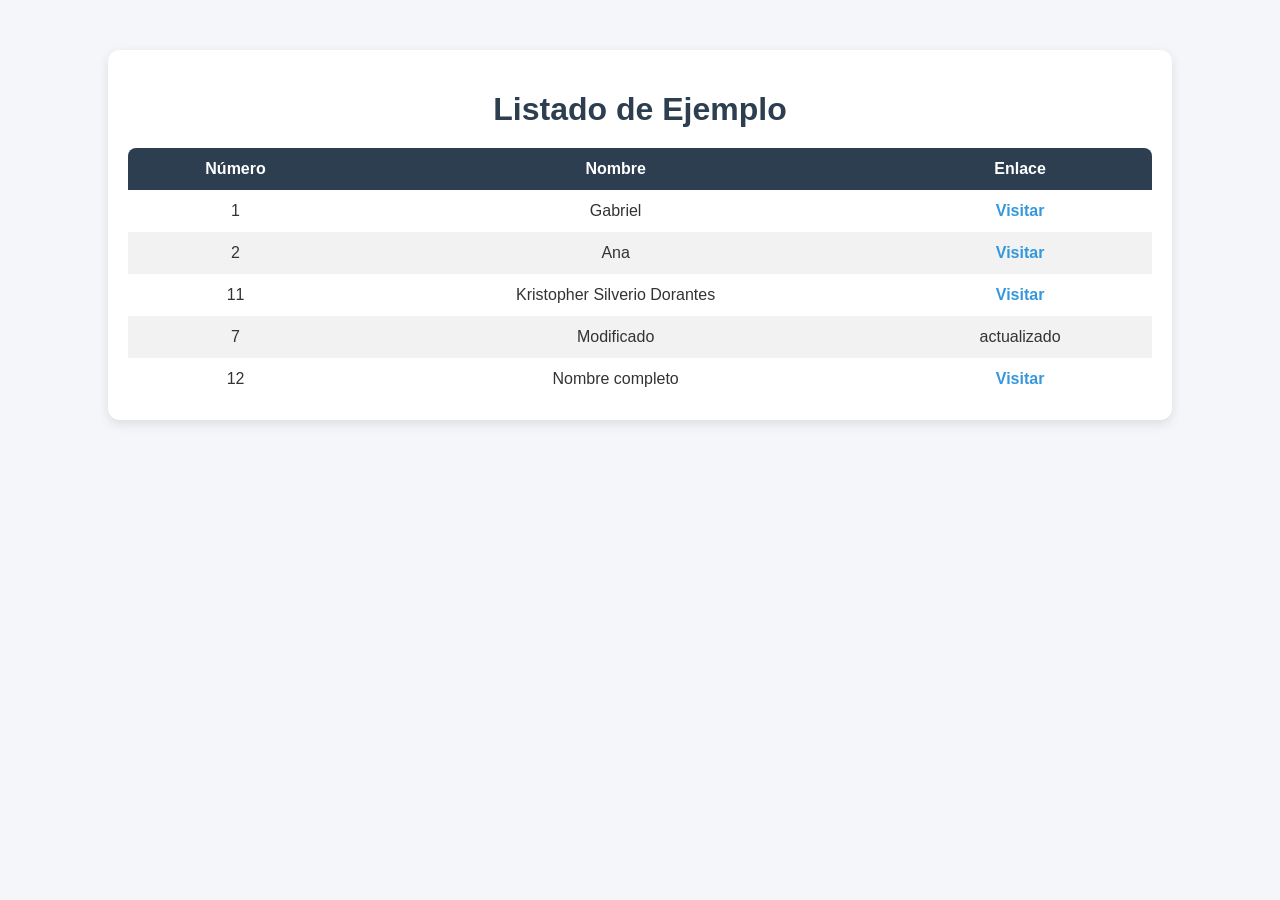
==== index.html @ b9354d40 "Merge pull request #6 from gacastromx/rama_profesor Agregar pagina de prueba" ====
<!DOCTYPE html>
<html lang="es">
<head>
    <meta charset="UTF-8">
    <meta name="viewport" content="width=device-width, initial-scale=1.0">
    <title>Tabla con Tres Columnas</title>
    <link rel="stylesheet" href="styles.css">
</head>
<body>
    <div class="container">
        <h1>Listado de Ejemplo</h1>
        <table>
            <thead>
                <tr>
                    <th>Número</th>
                    <th>Nombre</th>
                    <th>Enlace</th>
                </tr>
            </thead>
            <tbody>
                <tr>
                    <td>1</td>
                    <td>Gabriel</td>
                    <td><a href="https://example.com">Visitar</a></td>
                </tr>
                <tr>
                    <td>2</td>
                    <td>Ana</td>
                    <td><a href="https://example.com">Visitar</a></td>
                </tr>
                <tr>
                    <td>11</td>
                    <td>Kristopher Silverio Dorantes</td>
                    <td> <a href="kristo.html"> Visitar </a></td>
                </tr>

                <tr>
                    <td>7</td>
                    <td>Modificado</td>
                    <td>actualizado</td>
                </tr>
                <tr>
                    <td>12</td>
                    <td>Nombre completo</td>
                    <td><a href="./nombre.html">Visitar</a></td>
                </tr>
            </tbody>
        </table>
    </div>
</body>
</html>
---- styles.css ----
/* Estilo general */
body {
    font-family: 'Segoe UI', Tahoma, Geneva, Verdana, sans-serif;
    background: #f4f6f9;
    margin: 0;
    padding: 0;
    color: #333;
}

/* Contenedor */
.container {
    width: 80%;
    margin: 50px auto;
    background: #fff;
    padding: 20px;
    border-radius: 12px;
    box-shadow: 0 4px 12px rgba(0,0,0,0.1);
}

/* Título */
h1 {
    text-align: center;
    color: #2c3e50;
    margin-bottom: 20px;
}

/* Tabla */
table {
    width: 100%;
    border-collapse: collapse;
    overflow: hidden;
    border-radius: 8px;
}

/* Encabezados */
thead {
    background: #2c3e50;
    color: #fff;
}

th, td {
    padding: 12px 15px;
    text-align: center;
}

/* Filas alternadas */
tbody tr:nth-child(even) {
    background: #f2f2f2;
}

/* Hover */
tbody tr:hover {
    background: #eaf2f8;
    transition: 0.3s;
}

/* Enlaces */
a {
    text-decoration: none;
    color: #3498db;
    font-weight: bold;
}

a:hover {
    color: #1abc9c;
}
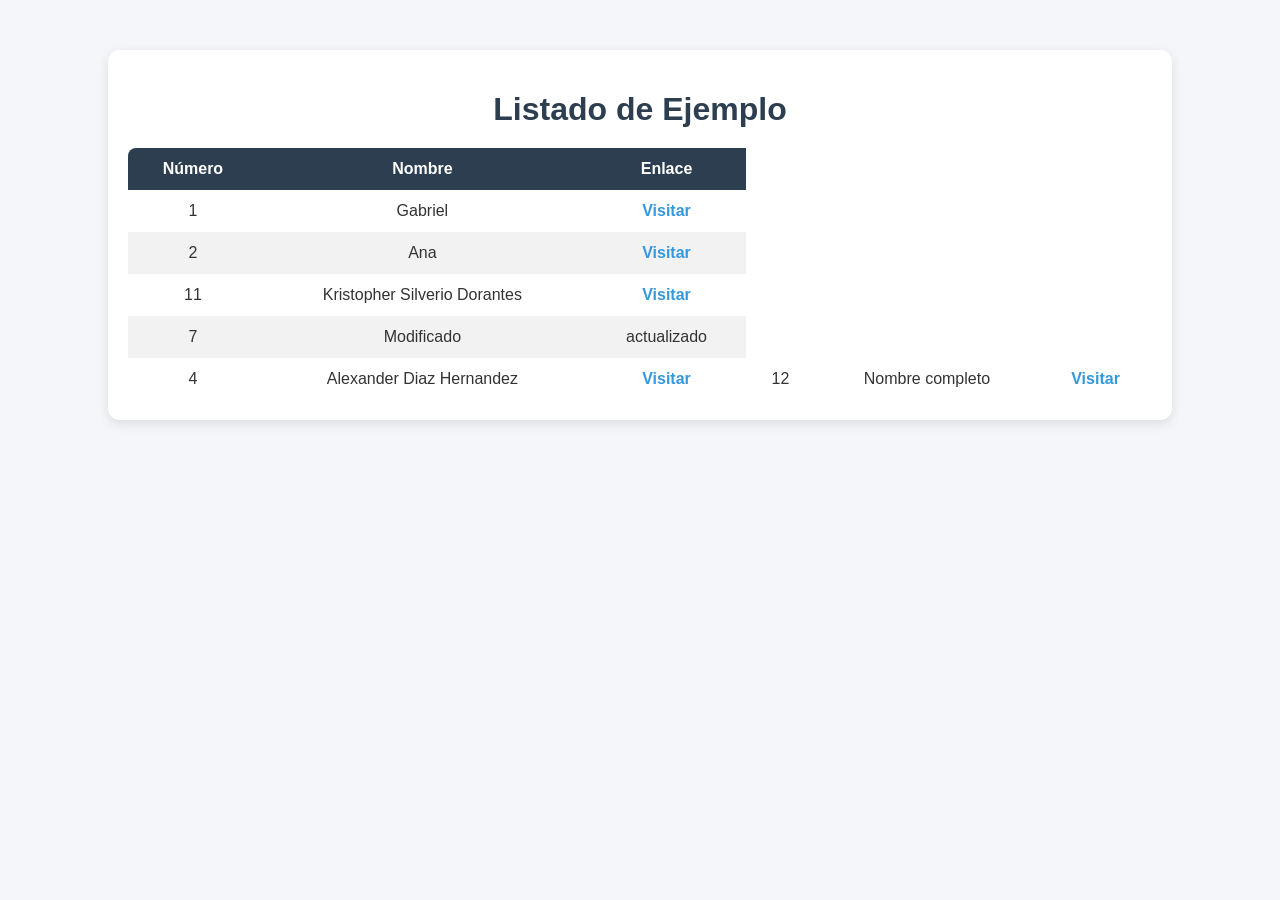
==== commit 59070803: "Merge branch 'master' into rama_de_alex" ====
--- a/index.html
+++ b/index.html
@@ -40,6 +40,9 @@
                     <td>actualizado</td>
                 </tr>
                 <tr>
+                    <td>4</td>
+                    <td>Alexander Diaz Hernandez</td>
+                    <td><a href="alexander.html">Visitar</a></td>
                     <td>12</td>
                     <td>Nombre completo</td>
                     <td><a href="./nombre.html">Visitar</a></td>
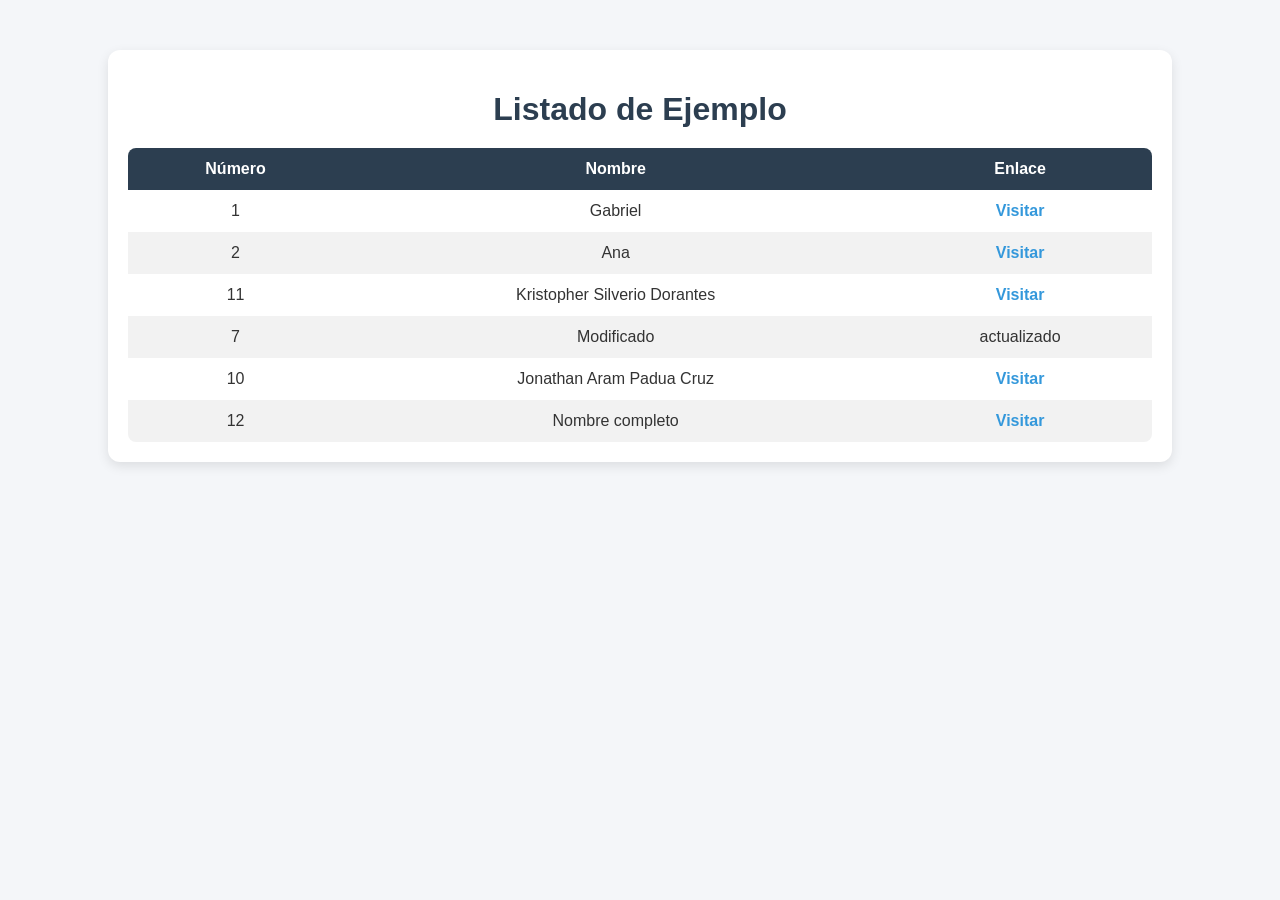
==== commit fcb1695f: "Merge branch 'master' into jonathan" ====
--- a/index.html
+++ b/index.html
@@ -39,10 +39,11 @@
                     <td>Modificado</td>
                     <td>actualizado</td>
                 </tr>
+                 <tr>
+                    <td>10</td>
+                    <td>Jonathan Aram Padua Cruz</td>
+                    <td><a href="./jonathan.html">Visitar</a></td>
                 <tr>
-                    <td>4</td>
-                    <td>Alexander Diaz Hernandez</td>
-                    <td><a href="alexander.html">Visitar</a></td>
                     <td>12</td>
                     <td>Nombre completo</td>
                     <td><a href="./nombre.html">Visitar</a></td>
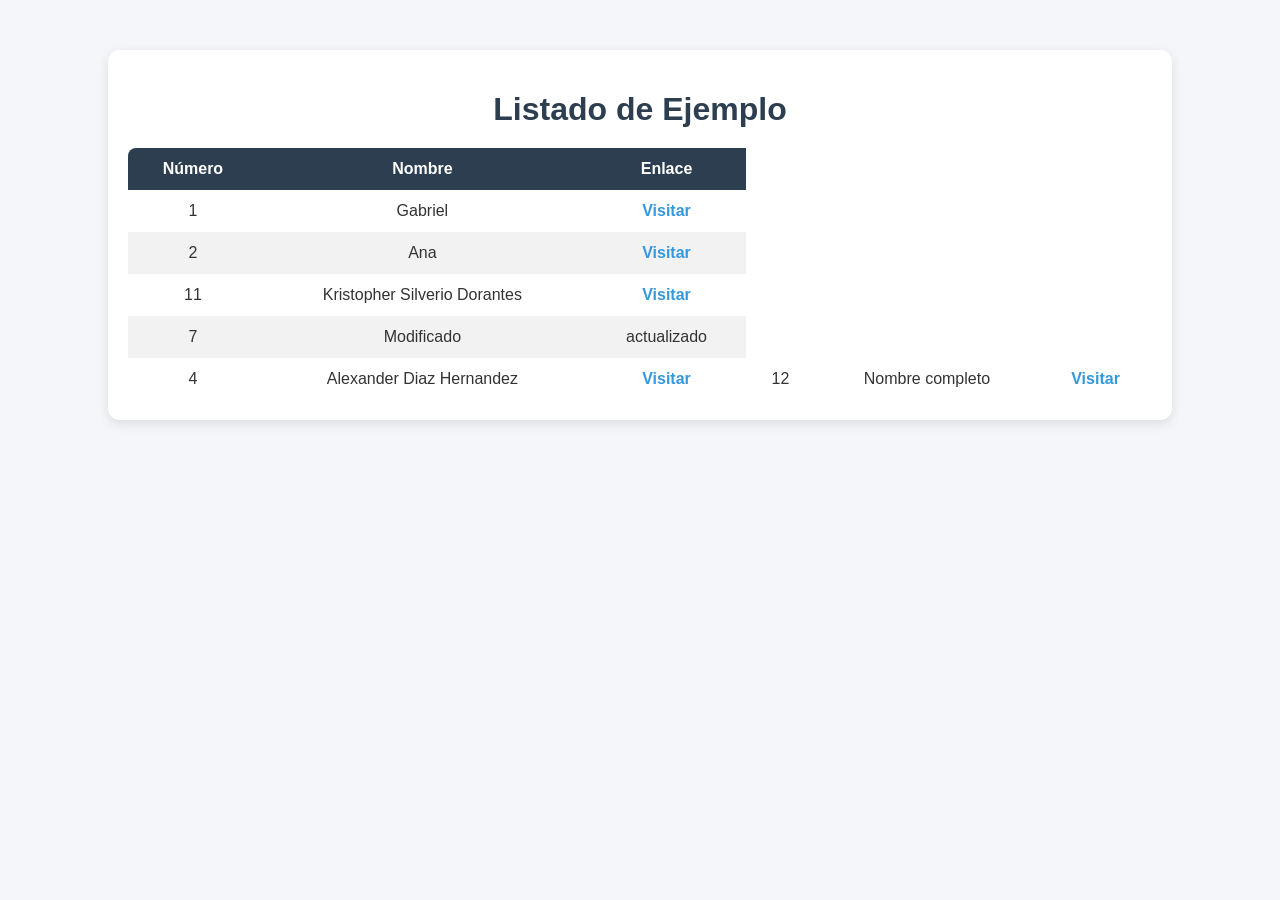
==== commit 3d005ad0: "Merge pull request #3 from gacastromx/rama_de_alex agregar pagina de prueba de Alexander D" ====
--- a/index.html
+++ b/index.html
@@ -39,11 +39,10 @@
                     <td>Modificado</td>
                     <td>actualizado</td>
                 </tr>
-                 <tr>
-                    <td>10</td>
-                    <td>Jonathan Aram Padua Cruz</td>
-                    <td><a href="./jonathan.html">Visitar</a></td>
                 <tr>
+                    <td>4</td>
+                    <td>Alexander Diaz Hernandez</td>
+                    <td><a href="alexander.html">Visitar</a></td>
                     <td>12</td>
                     <td>Nombre completo</td>
                     <td><a href="./nombre.html">Visitar</a></td>
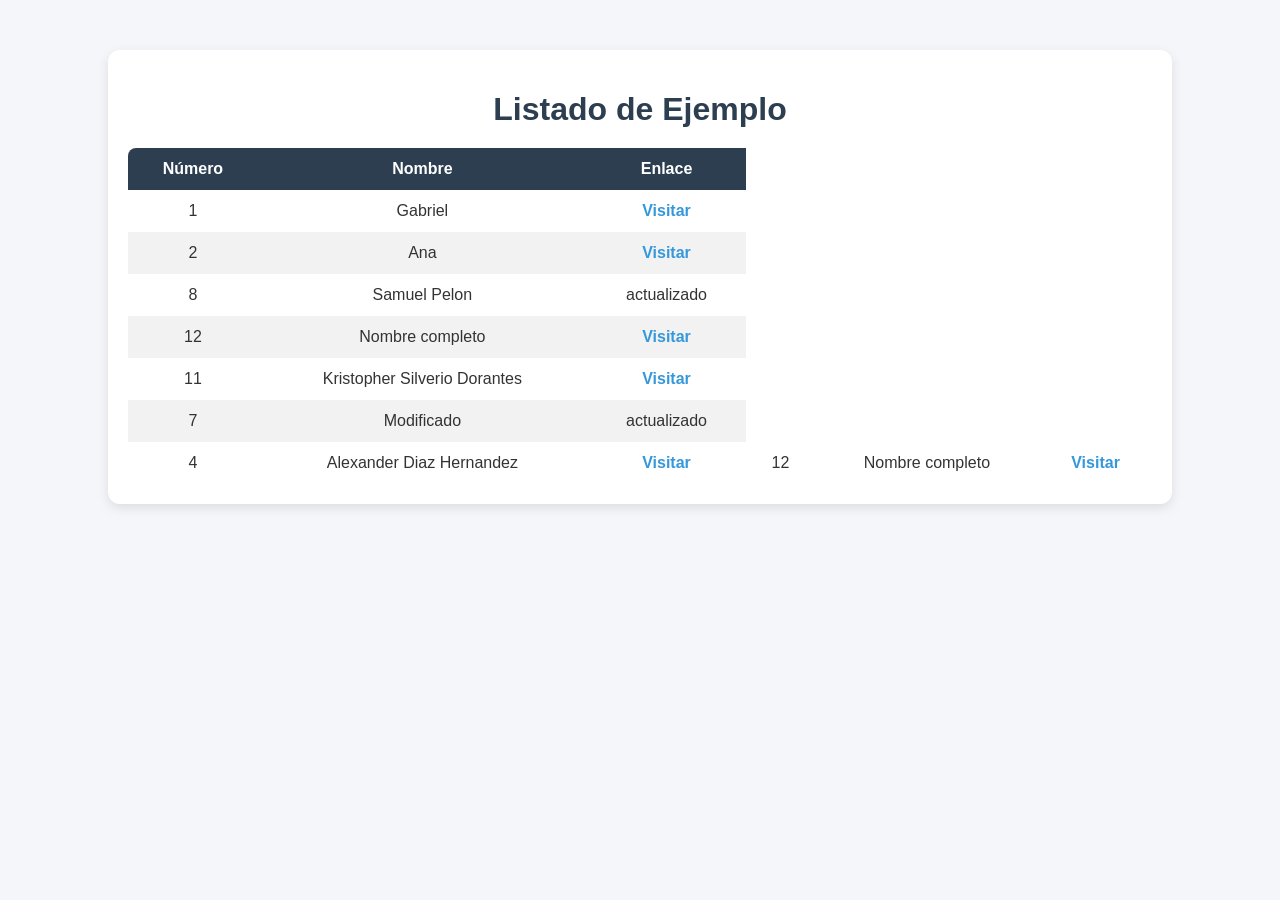
==== commit 6a87697b: "Merge branch 'master' into rama_pelon" ====
--- a/index.html
+++ b/index.html
@@ -29,6 +29,15 @@
                     <td><a href="https://example.com">Visitar</a></td>
                 </tr>
                 <tr>
+                    <td>8</td>
+                    <td>Samuel Pelon</td>
+                    <td>actualizado</td>
+                </tr>
+                <tr>
+                    <td>12</td>
+                    <td>Nombre completo</td>
+                    <td><a href="./pelon.html">Visitar</a></td>
+                </tr>               
                     <td>11</td>
                     <td>Kristopher Silverio Dorantes</td>
                     <td> <a href="kristo.html"> Visitar </a></td>
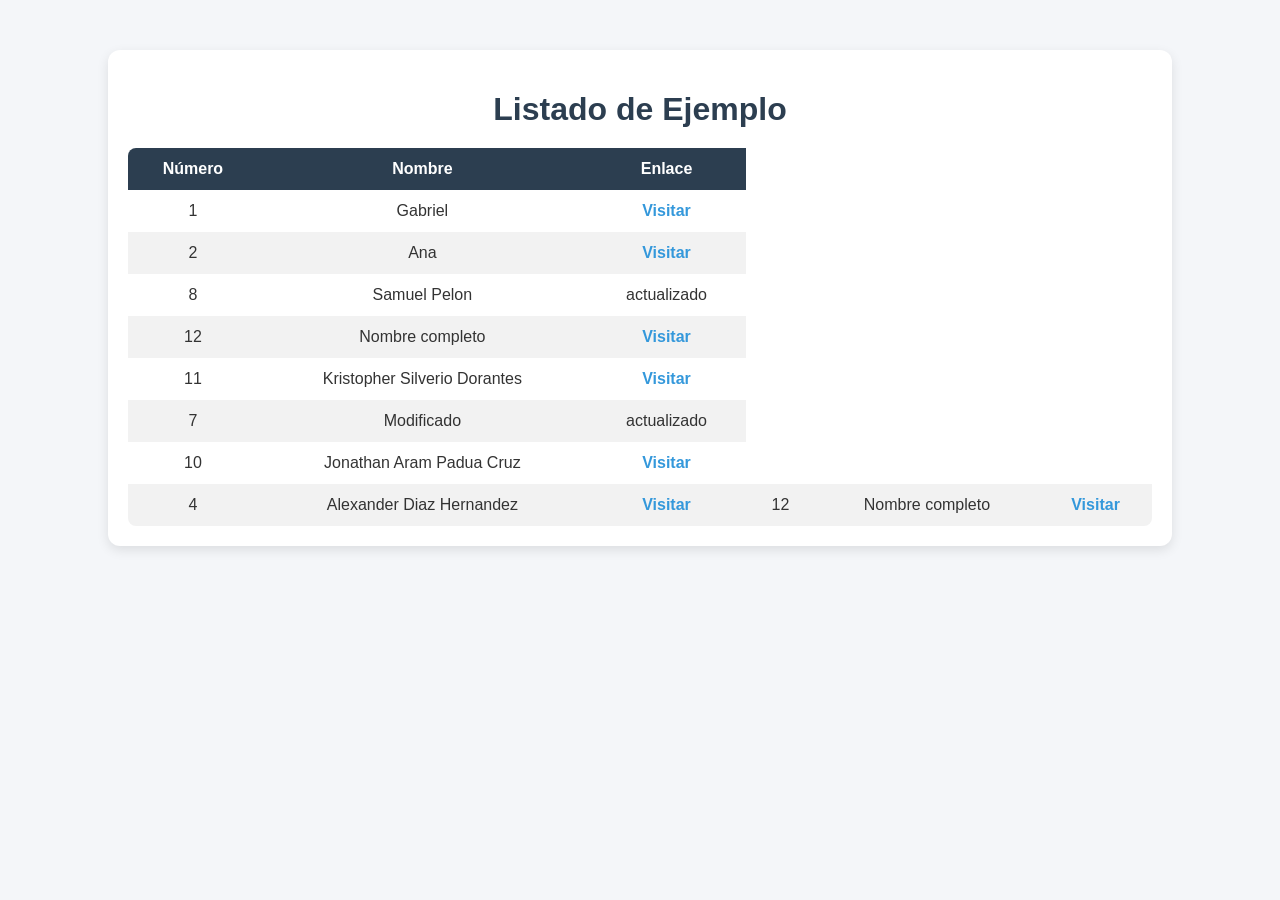
==== commit 196323ff: "Merge pull request #5 from gacastromx/jonathan Agregar pagina de prueba" ====
--- a/index.html
+++ b/index.html
@@ -48,6 +48,10 @@
                     <td>Modificado</td>
                     <td>actualizado</td>
                 </tr>
+                 <tr>
+                    <td>10</td>
+                    <td>Jonathan Aram Padua Cruz</td>
+                    <td><a href="./jonathan.html">Visitar</a></td>
                 <tr>
                     <td>4</td>
                     <td>Alexander Diaz Hernandez</td>
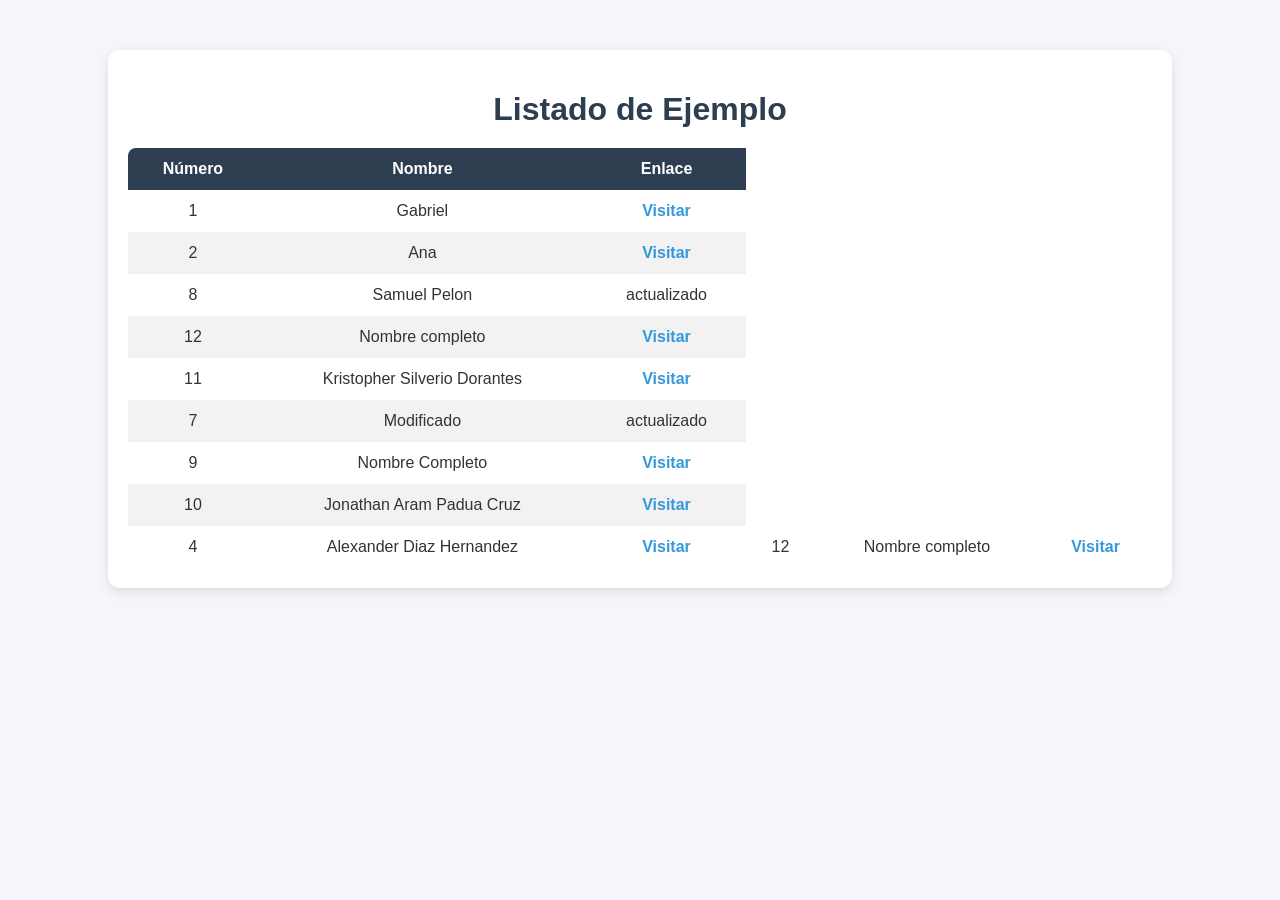
==== commit f2b8d626: "Merge branch 'master' into rama_de_Tomoki" ====
--- a/index.html
+++ b/index.html
@@ -48,6 +48,13 @@
                     <td>Modificado</td>
                     <td>actualizado</td>
                 </tr>
+                
+                <tr>
+                    <td>9</td>
+                    <td>Nombre Completo</td>
+                    <td><a href="./Tomoki.html">Visitar</a></td>
+                </tr>
+
                  <tr>
                     <td>10</td>
                     <td>Jonathan Aram Padua Cruz</td>
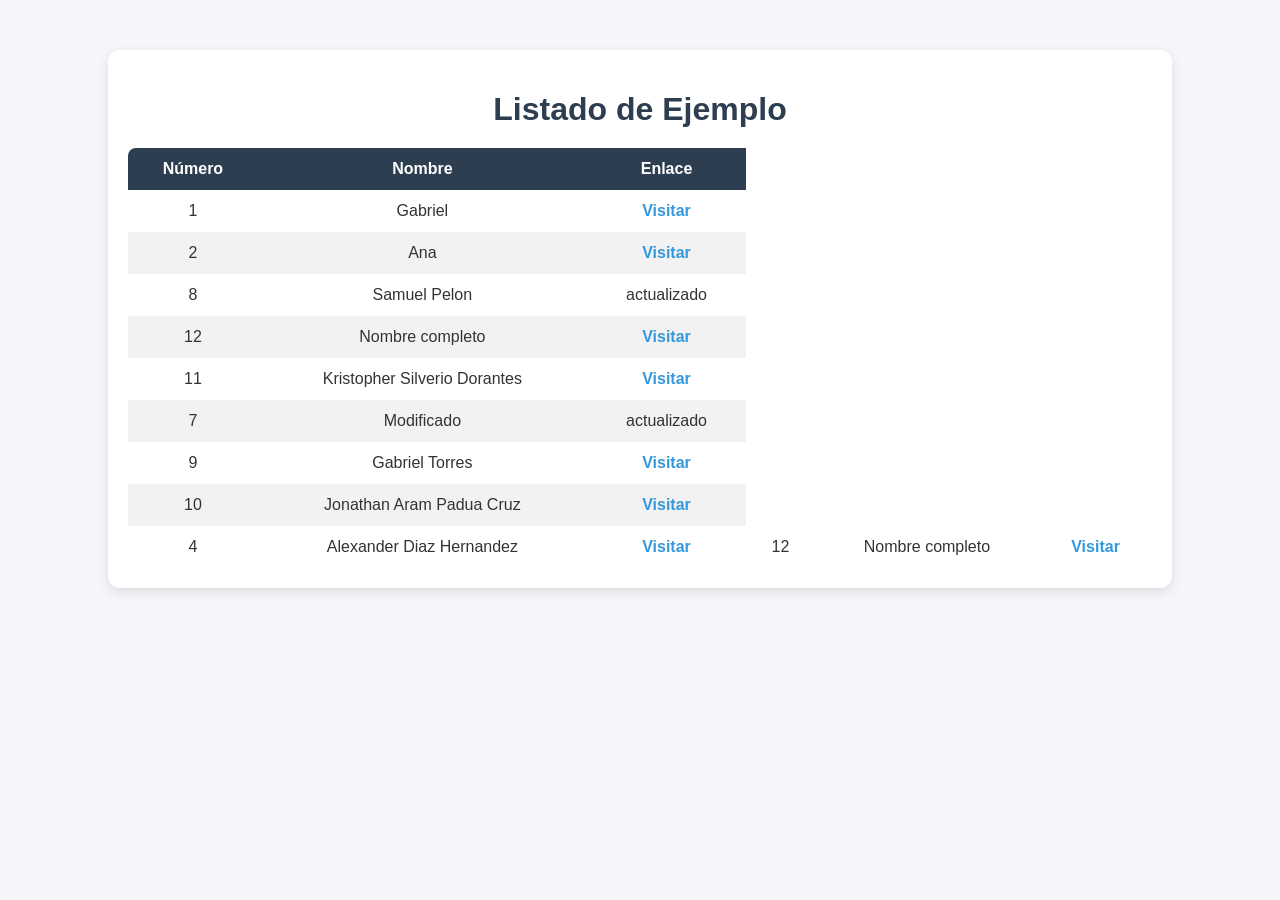
==== commit b2be00cd: "Modificado" ====
--- a/index.html
+++ b/index.html
@@ -51,7 +51,7 @@
                 
                 <tr>
                     <td>9</td>
-                    <td>Nombre Completo</td>
+                    <td>Gabriel Torres</td>
                     <td><a href="./Tomoki.html">Visitar</a></td>
                 </tr>
 
